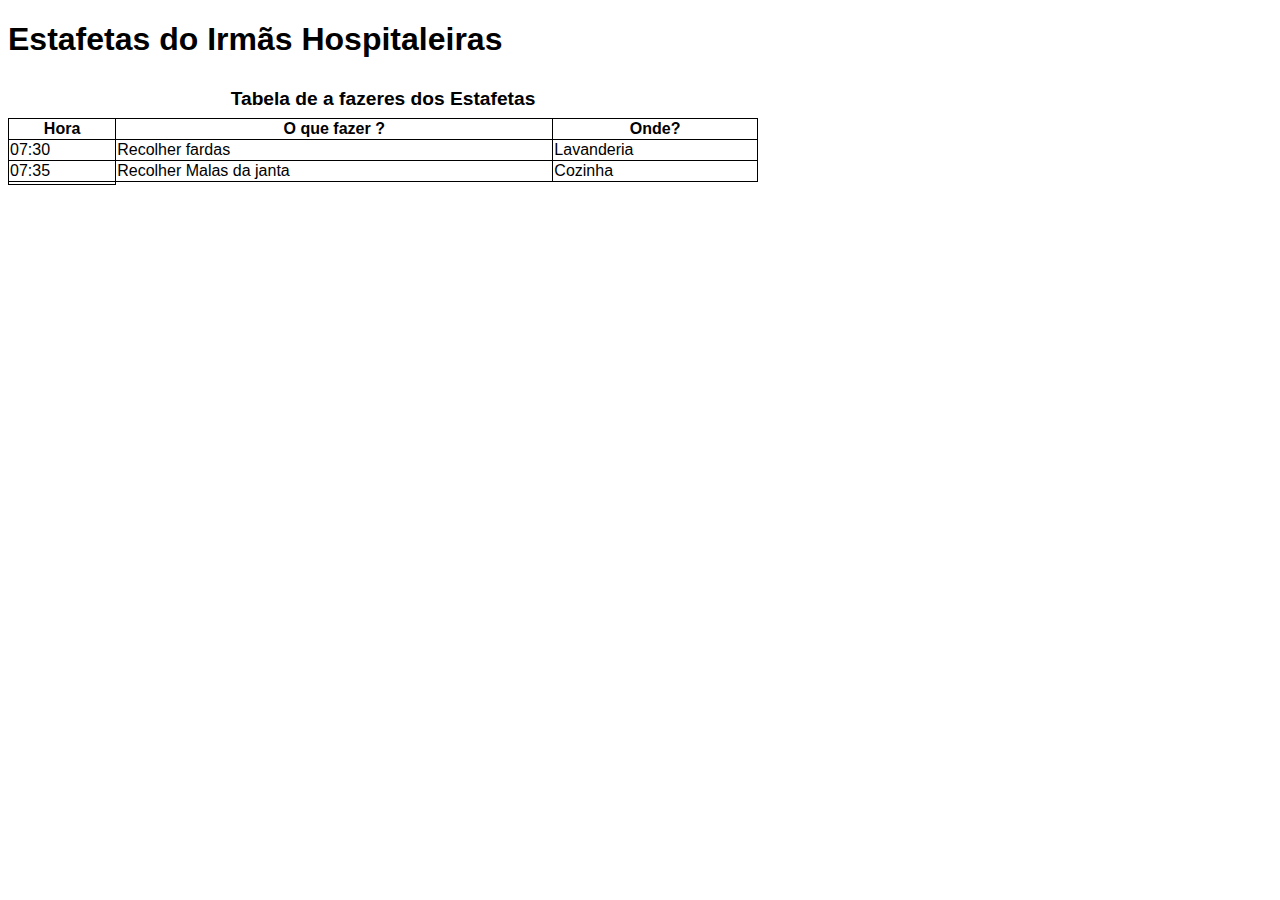
==== index.html @ cfc6a3dc "Criado e editado Planilha" ====
<!DOCTYPE html>
<html lang="pt-br">
<head>
    <meta charset="UTF-8">
    <meta http-equiv="X-UA-Compatible" content="IE=edge">
    <meta name="viewport" content="width=device-width, initial-scale=1.0">
    <title>Irmãs Hospitaleiras</title>
    <link rel="stylesheet" href="style.css">
</head>
<body>
    <head>
        <h1>Estafetas do Irmãs Hospitaleiras</h1>
    </head>
    <main>
        <table>
            <caption>Tabela de a fazeres dos Estafetas</caption>
            <thead>
                <tr>
                    <th>Hora</th>
                    <th>O que fazer ?</th>
                    <th>Onde?</th>
                </tr>
            </thead>
            <tbody>
                <tr>
                    <td>07:30</td>
                    <td>Recolher fardas</td>
                    <td>Lavanderia</td>
                </tr>
                <tr>
                    <td>07:35</td>
                    <td>Recolher Malas da janta</td>
                    <td>Cozinha</td>
                </tr>
                <tr>
                    <td></td>
                </tr>
            </tbody>
        </table>
    </main>
</body>
</html>
---- style.css ----
@charset "UTF-8";

body{
    font-family: Arial, Helvetica, sans-serif;
}

table{
    width: 750px;
    border-collapse: collapse;
}

caption{
    font-size: 1.2em;
    font-weight: bolder;
    padding: 8px;
}

th, td {
    border: 1px solid black;
}
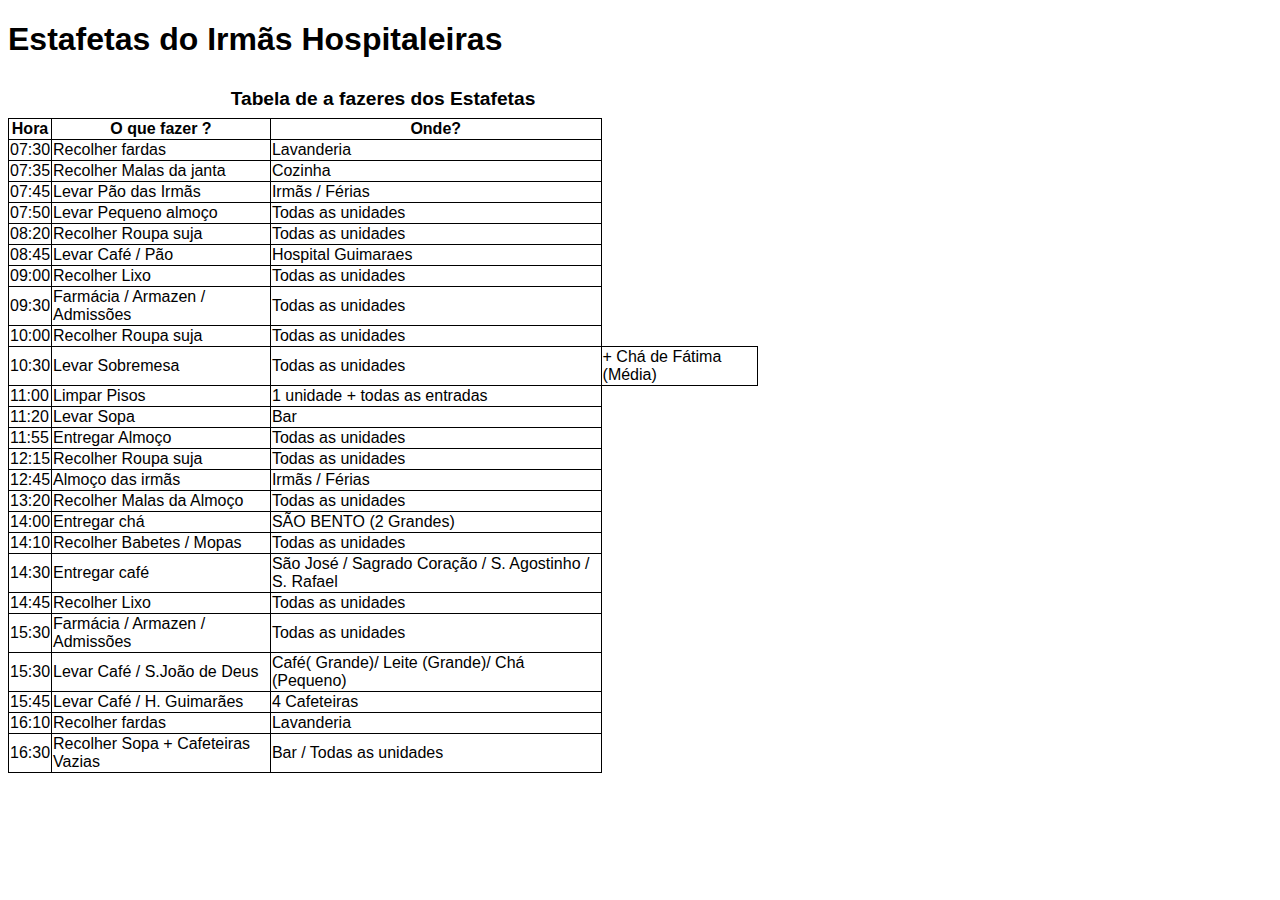
==== commit e5be0645: "Acrescentado itens na lista" ====
--- a/index.html
+++ b/index.html
@@ -33,7 +33,120 @@
                     <td>Cozinha</td>
                 </tr>
                 <tr>
-                    <td></td>
+                    <td>07:45</td>
+                    <td>Levar Pão das Irmãs</td>
+                    <td>Irmãs / Férias</td>
+                </tr>
+                <tr>
+                    <td>07:50</td>
+                    <td>Levar Pequeno almoço</td>
+                    <td>Todas as unidades</td>
+                </tr>
+                <tr>
+                    <td>08:20</td>
+                    <td>Recolher Roupa suja</td>
+                    <td>Todas as unidades</td>
+                </tr>
+                <tr>
+                    <td>08:45</td>
+                    <td>Levar Café / Pão</td>
+                    <td>Hospital Guimaraes</td>
+                </tr>
+                <tr>
+                    <td>09:00</td>
+                    <td>Recolher Lixo</td>
+                    <td>Todas as unidades</td>
+                </tr>
+                <tr>
+                    <td>09:30</td>
+                    <td>Farmácia / Armazen / Admissões</td>
+                    <td>Todas as unidades</td>
+                </tr>
+                <tr>
+                    <td>10:00</td>
+                    <td>Recolher Roupa suja</td>
+                    <td>Todas as unidades</td>
+                </tr>
+                <tr>
+                    <td>10:30</td>
+                    <td>Levar Sobremesa</td>
+                    <td>Todas as unidades</td>
+                    <td>+ Chá de Fátima (Média)</td>
+                </tr>
+                <tr>
+                    <td>11:00</td>
+                    <td>Limpar Pisos</td>
+                    <td>1 unidade + todas as entradas</td>
+                </tr>
+                <tr>
+                    <td>11:20</td>
+                    <td>Levar Sopa</td>
+                    <td>Bar</td>
+                </tr>
+                <tr>
+                    <td>11:55</td>
+                    <td>Entregar Almoço</td>
+                    <td>Todas as unidades</td>
+                </tr>
+                <tr>
+                    <td>12:15</td>
+                    <td>Recolher Roupa suja</td>
+                    <td>Todas as unidades</td>
+                </tr>
+                <tr>
+                    <td>12:45</td>
+                    <td>Almoço das irmãs</td>
+                    <td>Irmãs / Férias</td>
+                </tr>
+                <tr>
+                    <td>13:20</td>
+                    <td>Recolher Malas da Almoço</td>
+                    <td>Todas as unidades</td>
+                </tr>
+                <tr>
+                    <td>14:00</td>
+                    <td>Entregar chá</td>
+                    <td>SÃO BENTO (2 Grandes)</td>
+                </tr>
+                <tr>
+                    <td>14:10</td>
+                    <td>Recolher Babetes / Mopas</td>
+                    <td>Todas as unidades</td>
+                </tr>
+                <tr>
+                    <td>14:30</td>
+                    <td>Entregar café</td>
+                    <td>São José / Sagrado Coração / S. Agostinho / S. Rafael</td>
+                </tr>
+                <tr>
+                    <td>14:45</td>
+                    <td>Recolher Lixo</td>
+                    <td>Todas as unidades</td>
+                </tr>
+                <tr>
+                    <td>15:30</td>
+                    <td>Farmácia / Armazen / Admissões</td>
+                    <td>Todas as unidades</td>
+                </tr>
+                <tr>
+                    <td>15:30</td>
+                    <td>Levar Café / S.João de Deus</td>
+                    <td>Café( Grande)/ Leite (Grande)/ Chá (Pequeno)</td>
+                </tr>
+                <tr>
+                    <td>15:45</td>
+                    <td>Levar Café / H. Guimarães</td>
+                    <td>4 Cafeteiras</td>
+                </tr>
+                <tr>
+                    <td>16:10</td>
+                    <td>Recolher fardas</td>
+                    <td>Lavanderia</td>
+                </tr>
+                <tr>
+                    <td>16:30</td>
+                    <td>Recolher Sopa + Cafeteiras Vazias</td>
+                    <td>Bar / Todas as unidades</td>
                 </tr>
             </tbody>
         </table>
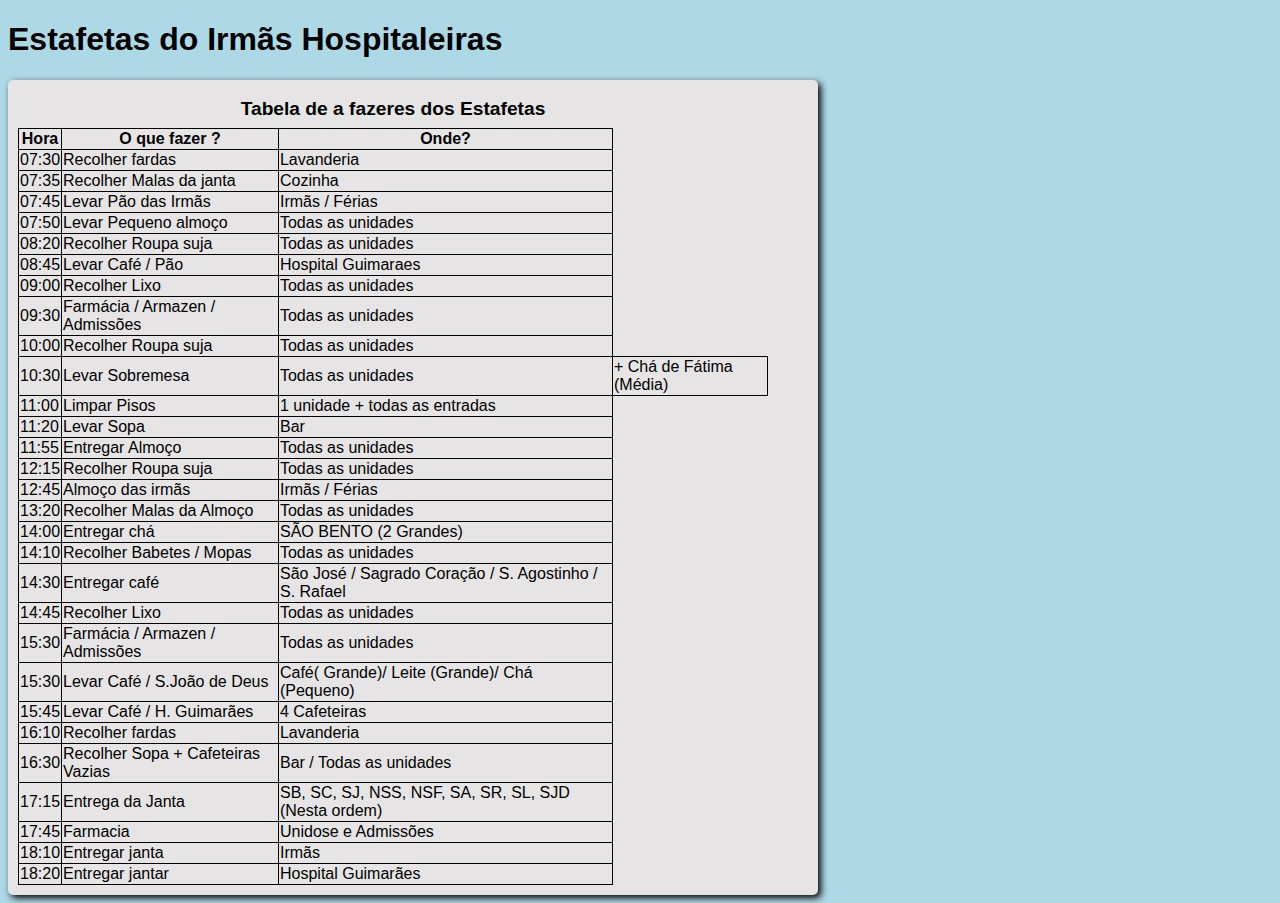
==== commit 55931384: "inserido classes" ====
--- a/index.html
+++ b/index.html
@@ -58,9 +58,9 @@
                     <td>Todas as unidades</td>
                 </tr>
                 <tr>
-                    <td>09:30</td>
-                    <td>Farmácia / Armazen / Admissões</td>
-                    <td>Todas as unidades</td>
+                    <td class="tarde">09:30</td>
+                    <td class="tarde">Farmácia / Armazen / Admissões</td>
+                    <td class="tarde">Todas as unidades</td>
                 </tr>
                 <tr>
                     <td>10:00</td>
@@ -124,9 +124,9 @@
                     <td>Todas as unidades</td>
                 </tr>
                 <tr>
-                    <td>15:30</td>
-                    <td>Farmácia / Armazen / Admissões</td>
-                    <td>Todas as unidades</td>
+                    <td class="tarde">15:30</td>
+                    <td class="tarde">Farmácia / Armazen / Admissões</td>
+                    <td class="tarde">Todas as unidades</td>
                 </tr>
                 <tr>
                     <td>15:30</td>
@@ -144,9 +144,29 @@
                     <td>Lavanderia</td>
                 </tr>
                 <tr>
-                    <td>16:30</td>
-                    <td>Recolher Sopa + Cafeteiras Vazias</td>
-                    <td>Bar / Todas as unidades</td>
+                    <td class="tarde">16:30</td>
+                    <td class="tarde">Recolher Sopa + Cafeteiras Vazias</td>
+                    <td class="tarde">Bar / Todas as unidades</td>
+                </tr>
+                <tr>
+                    <td class="tarde">17:15</td>
+                    <td class="tarde">Entrega da Janta</td>
+                    <td class="tarde">SB, SC, SJ, NSS, NSF, SA, SR, SL, SJD (Nesta ordem)</td>
+                </tr>
+                <tr>
+                    <td class="tarde">17:45</td>
+                    <td class="tarde">Farmacia</td>
+                    <td class="tarde">Unidose e Admissões</td>
+                </tr>
+                <tr>
+                    <td class="tarde">18:10</td>
+                    <td class="tarde">Entregar janta</td>
+                    <td class="tarde">Irmãs</td>
+                </tr>
+                <tr>
+                    <td class="tarde">18:20</td>
+                    <td class="tarde">Entregar jantar</td>
+                    <td class="tarde">Hospital Guimarães</td>
                 </tr>
             </tbody>
         </table>
--- a/style.css
+++ b/style.css
@@ -2,8 +2,15 @@
 
 body{
     font-family: Arial, Helvetica, sans-serif;
+    background-color: lightblue;
 }
-
+main{
+    width: 800px;
+    padding: 10px 0px 10px 10px;
+    box-shadow: 3px 3px 7px;
+    background-color: rgb(230, 228, 228);
+    border-radius: 5px;
+}
 table{
     width: 750px;
     border-collapse: collapse;
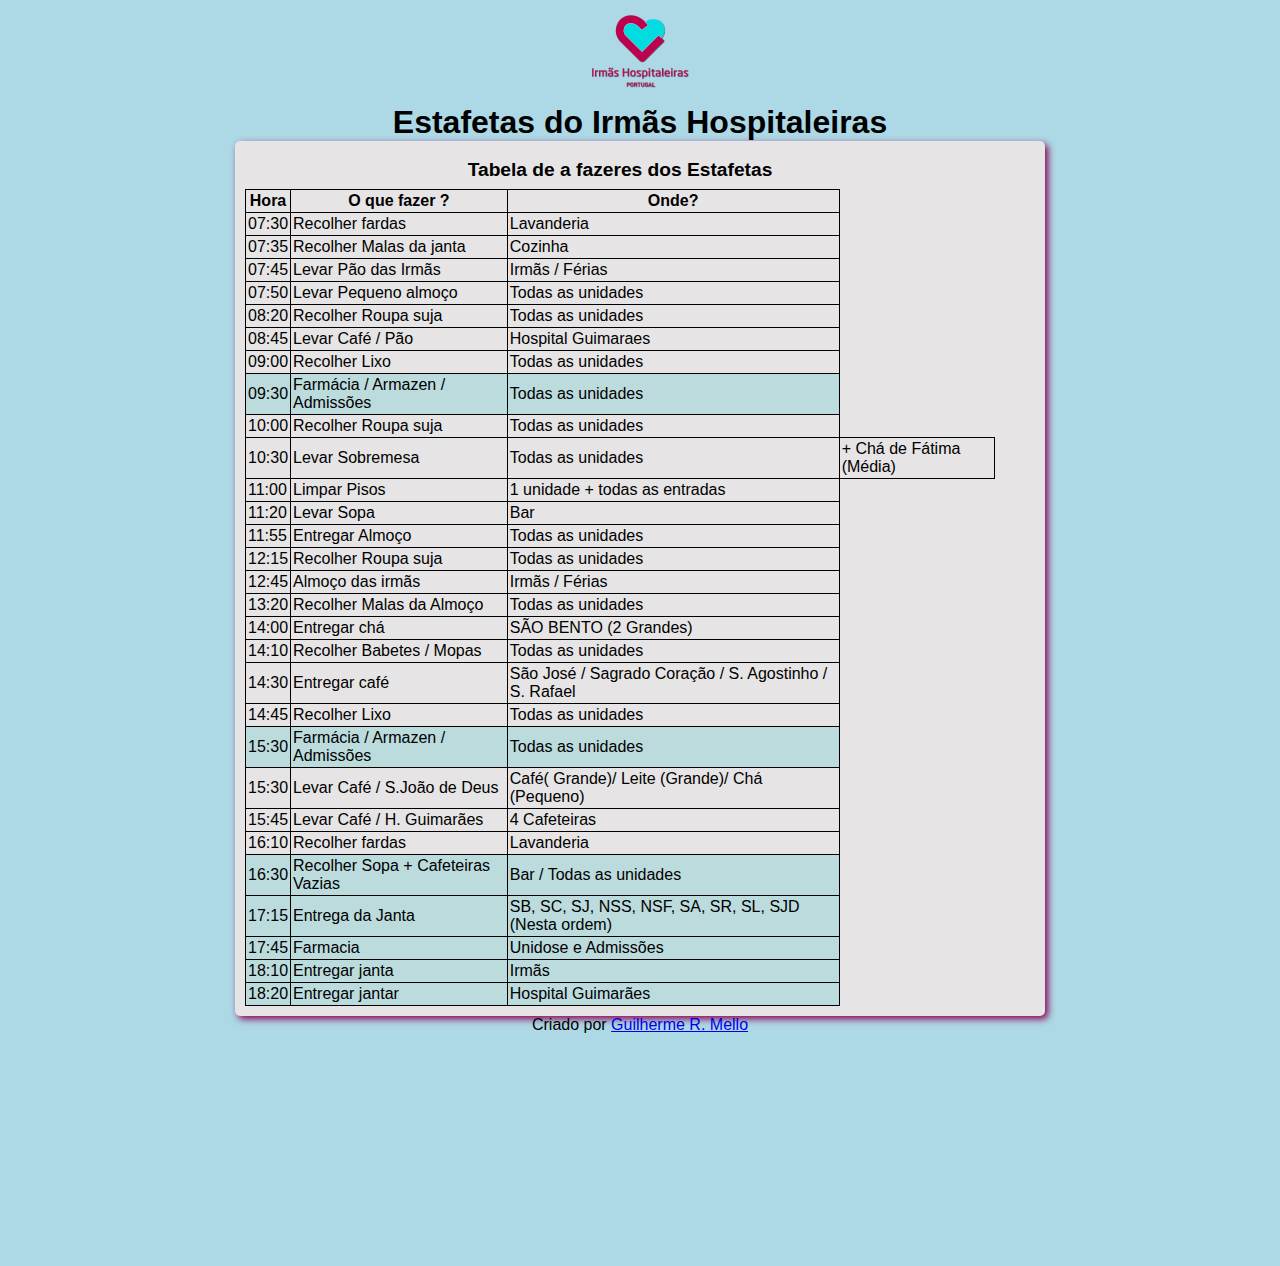
==== commit 35cbb4c7: "adicionado logos" ====
--- a/index.html
+++ b/index.html
@@ -5,12 +5,14 @@
     <meta http-equiv="X-UA-Compatible" content="IE=edge">
     <meta name="viewport" content="width=device-width, initial-scale=1.0">
     <title>Irmãs Hospitaleiras</title>
+    <link rel="shortcut icon" href="imagens/IH-Logo-_-Vertical-50.png" type="png">
     <link rel="stylesheet" href="style.css">
 </head>
 <body>
-    <head>
+    <header>
+        <a href="https://www.instagram.com/irmashospitaleiras.pt/"><img src="imagens/IH-Logo-_-Vertical-100comsombra.png" alt="logo irmas hospitaleiras"></a>
         <h1>Estafetas do Irmãs Hospitaleiras</h1>
-    </head>
+    </header>
     <main>
         <table>
             <caption>Tabela de a fazeres dos Estafetas</caption>
@@ -171,5 +173,8 @@
             </tbody>
         </table>
     </main>
+    <footer>
+        <p>Criado por <a href="https://www.linkedin.com/in/guilherme-rodrigues-de-mello-a30426251/" target="_blank">Guilherme R. Mello</a></p>
+    </footer>
 </body>
 </html>--- a/style.css
+++ b/style.css
@@ -1,19 +1,37 @@
 @charset "UTF-8";
+
+*{
+    margin: 0;
+    padding: 0px;
+
+}
 
 body{
     font-family: Arial, Helvetica, sans-serif;
-    background-color: lightblue;
+    background-color: hsl(195, 53%, 79%);
 }
-main{
+
+header{
+    text-align: center;
+    
+}
+
+ main{
     width: 800px;
     padding: 10px 0px 10px 10px;
-    box-shadow: 3px 3px 7px;
+    box-shadow: 3px 3px 7px #8C0052;
     background-color: rgb(230, 228, 228);
     border-radius: 5px;
+    margin: auto;
 }
+
 table{
     width: 750px;
     border-collapse: collapse;
+}
+
+.tarde{
+    background-color: #78cdd165;
 }
 
 caption{
@@ -23,5 +41,11 @@
 }
 
 th, td {
+    padding: 2px;
     border: 1px solid black;
+}
+
+footer{
+    text-align: center;
+    height: 250px;
 }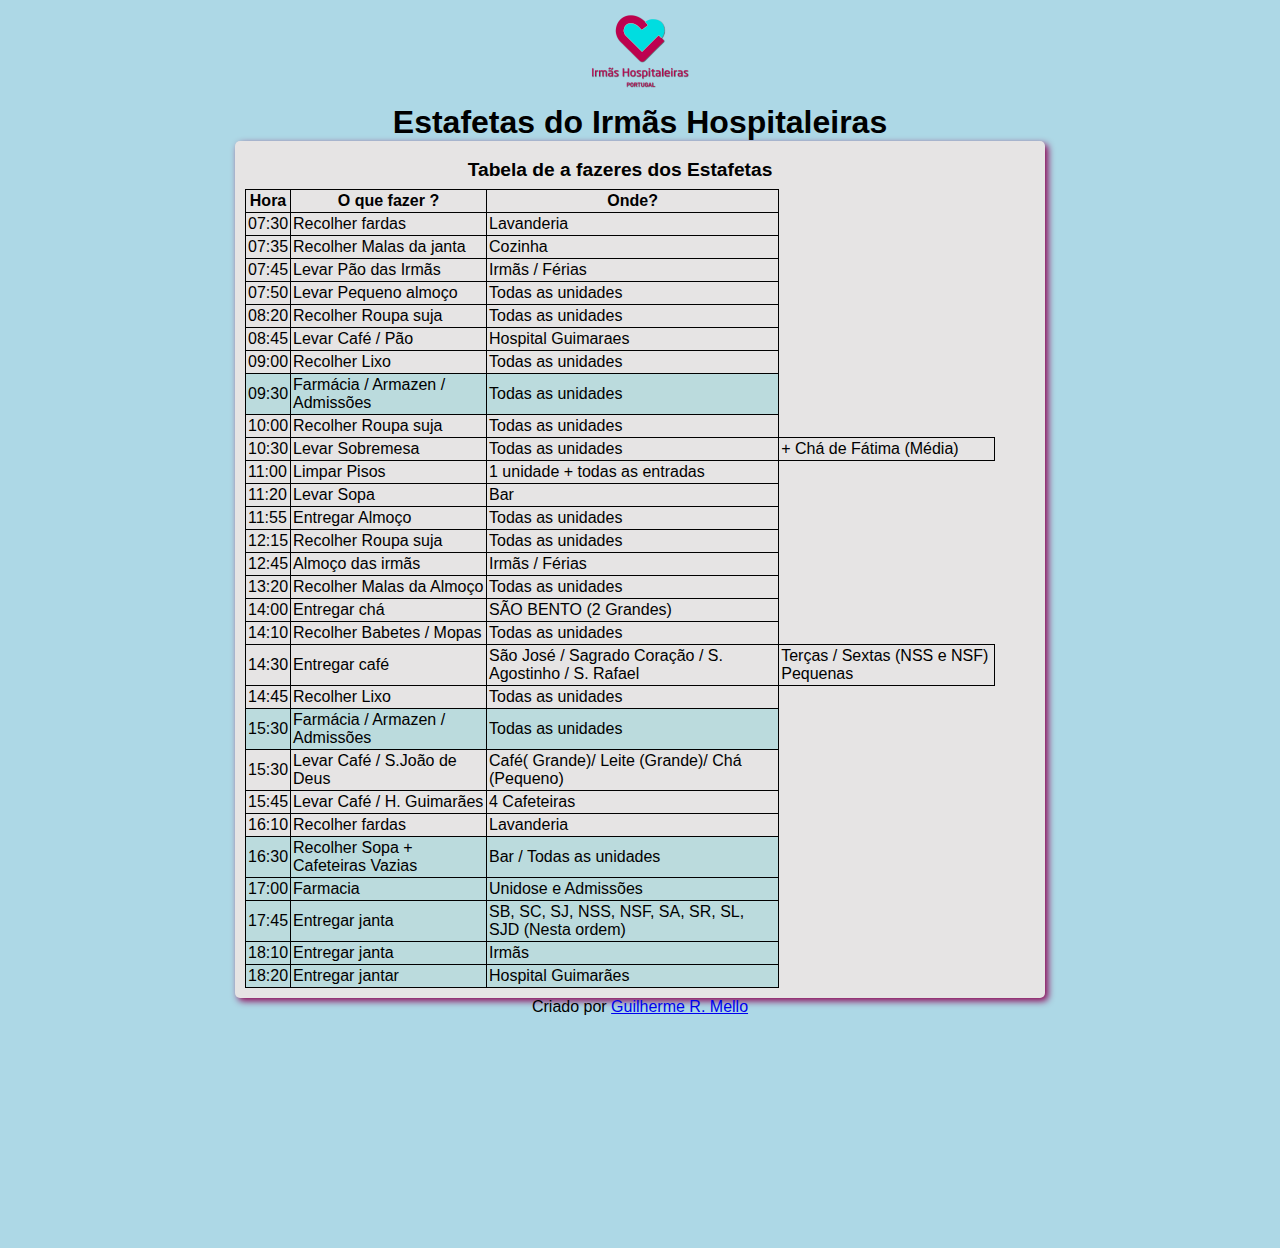
==== commit 4866529e: "corrigido horários17:45" ====
--- a/index.html
+++ b/index.html
@@ -119,6 +119,7 @@
                     <td>14:30</td>
                     <td>Entregar café</td>
                     <td>São José / Sagrado Coração / S. Agostinho / S. Rafael</td>
+                    <td>Terças / Sextas (NSS e NSF) Pequenas</td>
                 </tr>
                 <tr>
                     <td>14:45</td>
@@ -151,14 +152,14 @@
                     <td class="tarde">Bar / Todas as unidades</td>
                 </tr>
                 <tr>
-                    <td class="tarde">17:15</td>
-                    <td class="tarde">Entrega da Janta</td>
-                    <td class="tarde">SB, SC, SJ, NSS, NSF, SA, SR, SL, SJD (Nesta ordem)</td>
+                    <td class="tarde">17:00</td>
+                    <td class="tarde">Farmacia</td>
+                    <td class="tarde">Unidose e Admissões</td>
                 </tr>
                 <tr>
                     <td class="tarde">17:45</td>
-                    <td class="tarde">Farmacia</td>
-                    <td class="tarde">Unidose e Admissões</td>
+                    <td class="tarde">Entregar janta</td>
+                    <td class="tarde">SB, SC, SJ, NSS, NSF, SA, SR, SL, SJD (Nesta ordem)</td>
                 </tr>
                 <tr>
                     <td class="tarde">18:10</td>
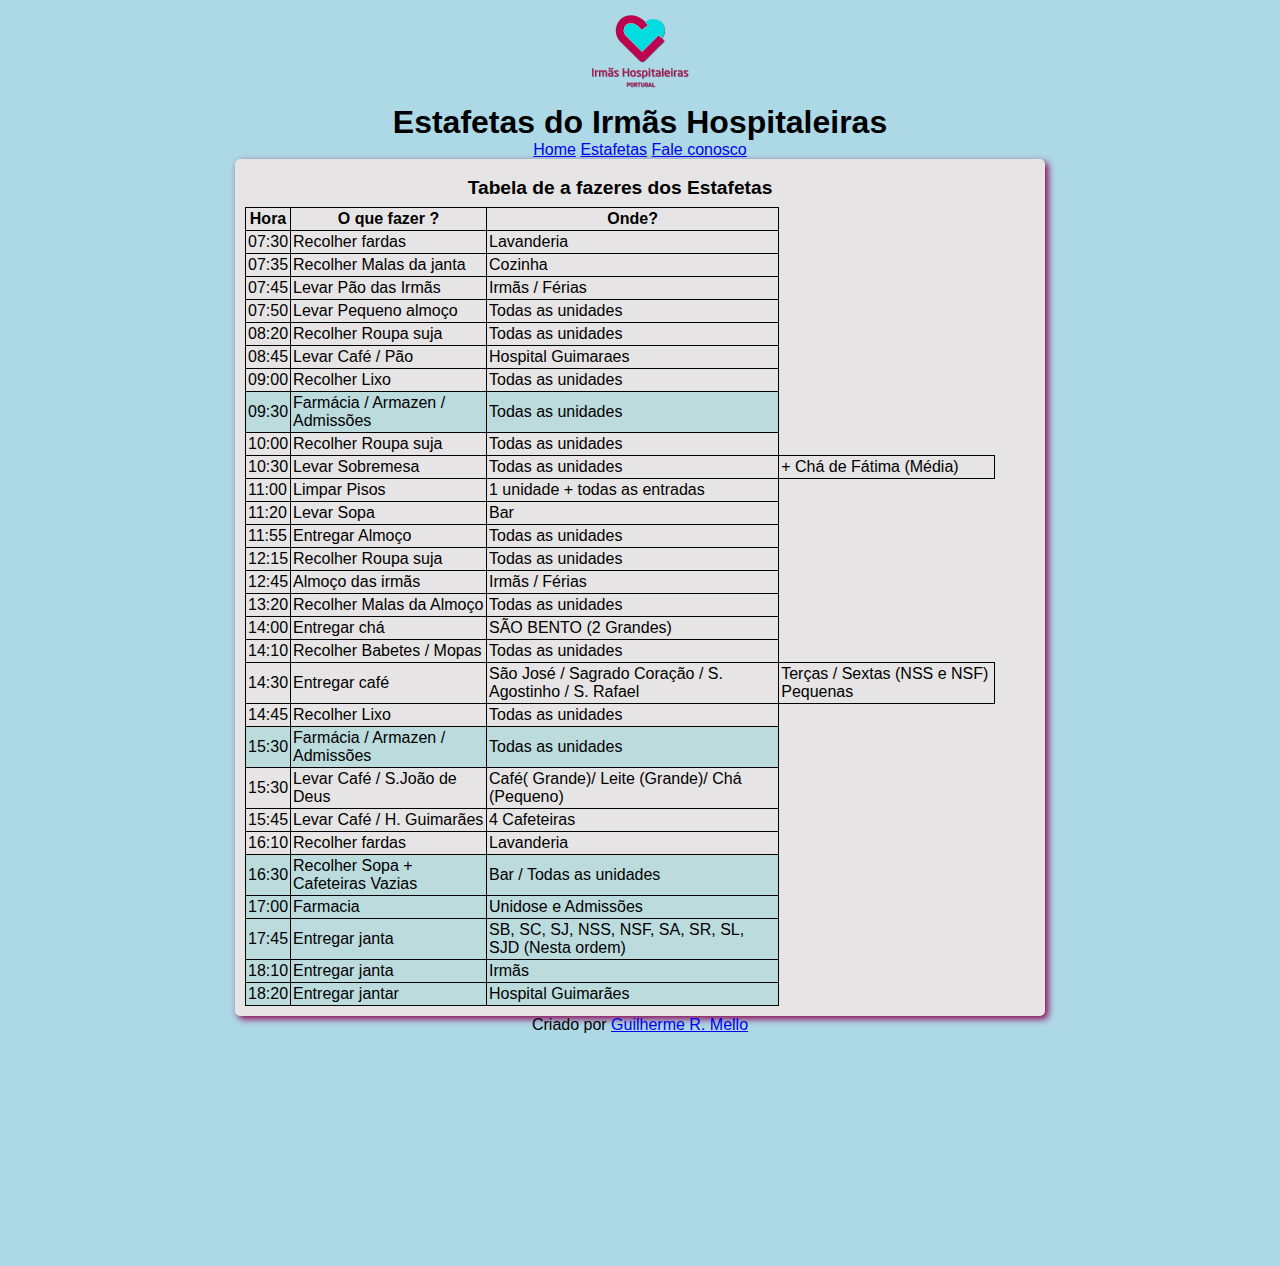
==== commit 1a837090: "criado-estafetas-page" ====
--- a/index.html
+++ b/index.html
@@ -12,6 +12,12 @@
     <header>
         <a href="https://www.instagram.com/irmashospitaleiras.pt/"><img src="imagens/IH-Logo-_-Vertical-100comsombra.png" alt="logo irmas hospitaleiras"></a>
         <h1>Estafetas do Irmãs Hospitaleiras</h1>
+        <nav>
+            <a href="index.html">Home</a>
+            <a href="#">Estafetas</a>
+            <a href="#">Fale conosco</a>
+
+        </nav>
     </header>
     <main>
         <table>
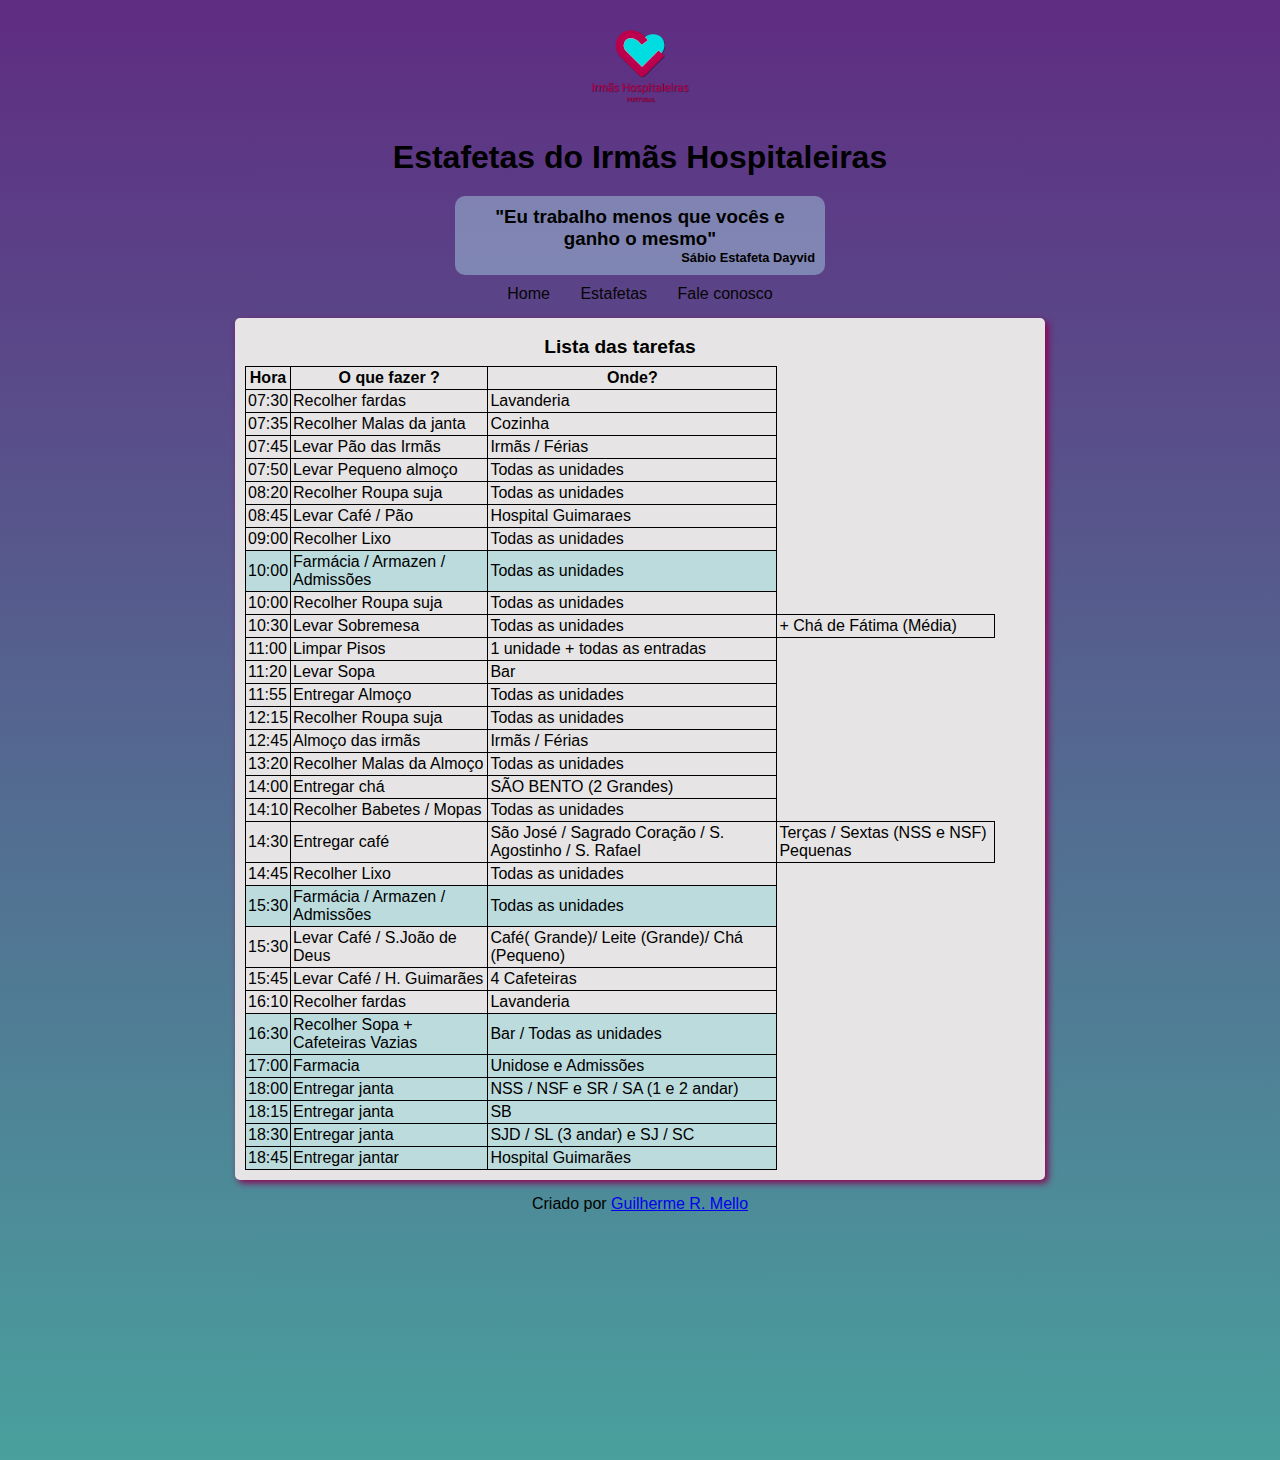
==== commit 2a75c81f: "aditado atualizacao" ====
--- a/index.html
+++ b/index.html
@@ -12,6 +12,10 @@
     <header>
         <a href="https://www.instagram.com/irmashospitaleiras.pt/"><img src="imagens/IH-Logo-_-Vertical-100comsombra.png" alt="logo irmas hospitaleiras"></a>
         <h1>Estafetas do Irmãs Hospitaleiras</h1>
+        <div>
+            <h3 class="frase">"Eu trabalho menos que vocês e ganho o mesmo"</h3>
+            <h3 class="nomedavi">Sábio Estafeta Dayvid</h3>
+        </div>
         <nav>
             <a href="index.html">Home</a>
             <a href="#">Estafetas</a>
@@ -21,7 +25,7 @@
     </header>
     <main>
         <table>
-            <caption>Tabela de a fazeres dos Estafetas</caption>
+            <caption>Lista das tarefas</caption>
             <thead>
                 <tr>
                     <th>Hora</th>
@@ -66,7 +70,7 @@
                     <td>Todas as unidades</td>
                 </tr>
                 <tr>
-                    <td class="tarde">09:30</td>
+                    <td class="tarde">10:00</td>
                     <td class="tarde">Farmácia / Armazen / Admissões</td>
                     <td class="tarde">Todas as unidades</td>
                 </tr>
@@ -163,17 +167,22 @@
                     <td class="tarde">Unidose e Admissões</td>
                 </tr>
                 <tr>
-                    <td class="tarde">17:45</td>
+                    <td class="tarde">18:00</td>
                     <td class="tarde">Entregar janta</td>
-                    <td class="tarde">SB, SC, SJ, NSS, NSF, SA, SR, SL, SJD (Nesta ordem)</td>
+                    <td class="tarde">NSS / NSF e SR / SA  (1 e 2 andar)</td>
                 </tr>
                 <tr>
-                    <td class="tarde">18:10</td>
+                    <td class="tarde">18:15</td>
                     <td class="tarde">Entregar janta</td>
-                    <td class="tarde">Irmãs</td>
+                    <td class="tarde">SB</td>
                 </tr>
                 <tr>
-                    <td class="tarde">18:20</td>
+                    <td class="tarde">18:30</td>
+                    <td class="tarde">Entregar janta</td>
+                    <td class="tarde">SJD / SL (3 andar) e SJ / SC</td>
+                </tr>
+                <tr>
+                    <td class="tarde">18:45</td>
                     <td class="tarde">Entregar jantar</td>
                     <td class="tarde">Hospital Guimarães</td>
                 </tr>
--- a/style.css
+++ b/style.css
@@ -8,12 +8,47 @@
 
 body{
     font-family: Arial, Helvetica, sans-serif;
-    background-color: hsl(195, 53%, 79%);
+    background-image: linear-gradient(to top, #49a09d, #5f2c82);
+    background-size: cover;
 }
 
 header{
     text-align: center;
+    margin: 15px;
     
+}
+
+header > h1 {
+    padding: 20px;
+}
+
+header > div {
+    padding: 10px;
+    width: 350px;
+    margin: auto;
+    margin-bottom: 10px;
+    background-color: rgba(173, 216, 230, 0.459);
+    border-radius: 10px;
+}
+
+.nomedavi{
+    text-align: right;
+    font-size: 0.8em;
+}
+
+header > nav > a {
+    text-decoration: none;
+    color: #050505;
+    padding: 3px;
+    margin: 10px;
+}
+
+header > nav > a:hover {
+    background-color: #8c005285;
+    color: white;
+    border-radius: 4px;
+    padding: 7px;
+    margin: 10px;
 }
 
  main{
@@ -46,6 +81,7 @@
 }
 
 footer{
+    padding: 15px;
     text-align: center;
     height: 250px;
 }